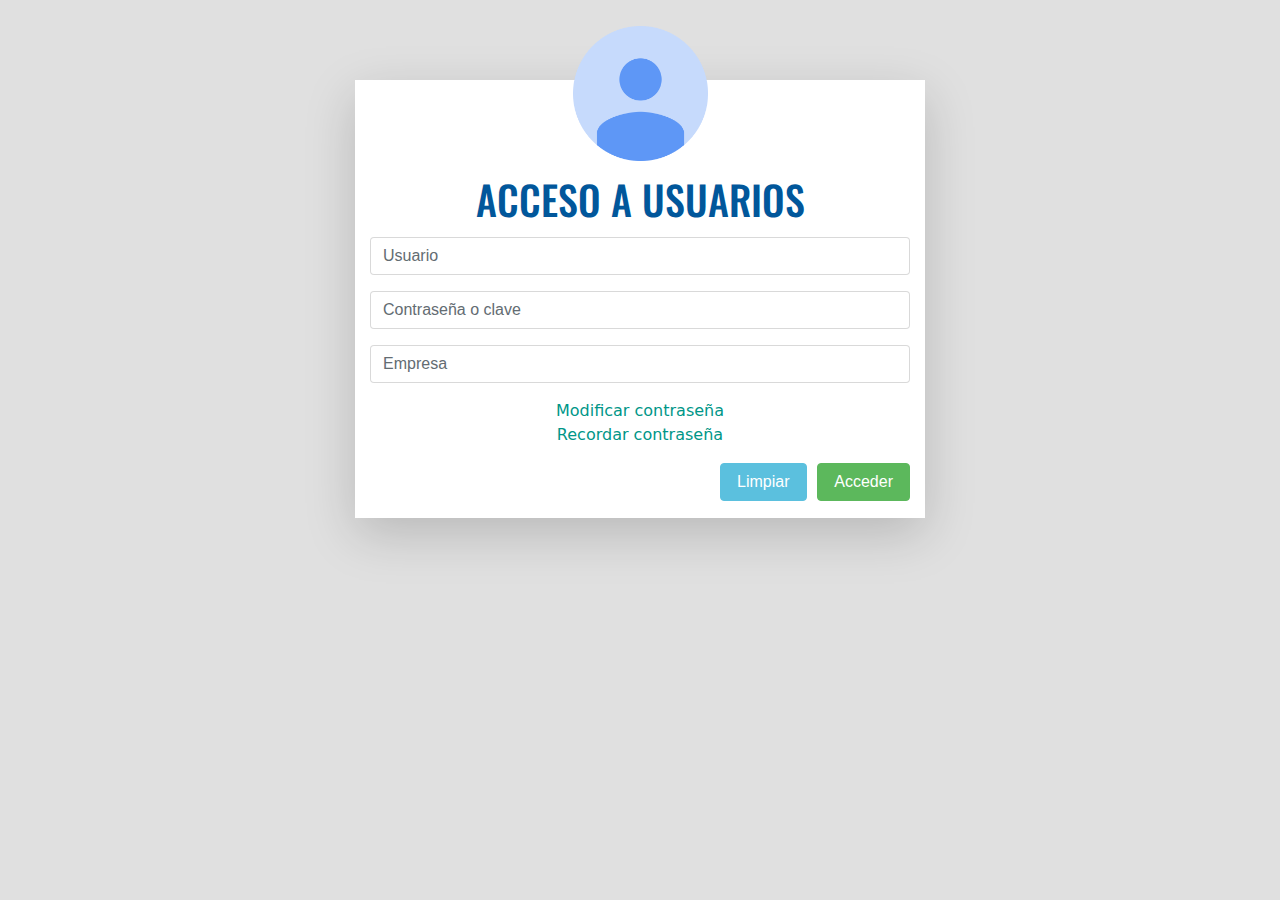
==== luz13/login.html @ e7cb2e85 "Página de inicio de sesión" ====
<!DOCTYPE html>
<html lang="en">
  <head>
    <meta charset="UTF-8">
    <meta name="viewport" content="width=device-width, initial-scale=1.0">
    <meta http-equiv="X-UA-Compatible" content="ie=edge">
    <link rel="Shortcut Icon" type="image/x-icon" href="imgs/logas.png" />
    <title>Inicio de sesión</title>
    <link rel="stylesheet" href="css/bootstrap.min.css">
    <link rel="stylesheet" href="https://use.fontawesome.com/releases/v5.0.13/css/all.css" integrity="sha384-DNOHZ68U8hZfKXOrtjWvjxusGo9WQnrNx2sqG0tfsghAvtVlRW3tvkXWZh58N9jp" crossorigin="anonymous" />
    <link href="https://fonts.googleapis.com/css?family=Francois+One|Lato|Oswald" rel="stylesheet">
    <link href="https://fonts.googleapis.com/css?family=Francois+One|Lato|Oswald" rel="stylesheet">
    <link rel="stylesheet" href="login.css" />
  </head>
  <body>

    <!-- Contenedor principal  -->
    <div class="container">
      <div class="row">

        <div id="container_form" class="col-sm-12 col-md-6 offset-md-3">
          <img src="imgs/login_user.png" alt="Logo user login" />
          <!-- Título del formulario -->
          <h1>Acceso a usuarios</h1>

          <!-- Formulario inicio de sesión -->
          <form id="formLogin" action="#">
            <!-- Nombre de usuario -->
            <div class="form-group">
              <input class="form-control" id="UID" type="text" size="30" name="UID" placeholder="Usuario" required />
            </div>
            <!-- Contraseña -->
            <div class="form-group">
              <input class="form-control" id="PWD" type="password" size="30" name="PWD" placeholder="Contraseña o clave" required />
            </div>
            <!-- Contraseña -->
            <div class="form-group">
              <input class="form-control" id="EMP" type="text" size="30" name="EMP" placeholder="Empresa" required />
            </div>

            <a href="#!">Modificar contraseña</a>
            <a href="#!">Recordar contraseña</a>
            
            <button id="btnSubmit" type="button" class="btn btn-success">
              <i class="fas fa-sign-in-alt"></i>
              Acceder
            </button>
            <button id="btnLimpiar" type="button" class="btn btn-info">
              <i class="fas fa-eraser"></i>
              Limpiar
            </button>
            
          </form>

        </div>

      </div>
    </div>

  </body>
</html>
---- luz13/login.css ----
body {
  background-color: #e0e0e0;
}
#container_form {
  background-color: #fff;
  box-shadow: 0 1rem 3rem rgba(0,0,0,.175) !important;
  margin-top: 7%;
}
img {
  margin-left: 37.5%;
  margin-top: -10%;
  width: 25%;
}
h1 {
  color: #01579b;
  font-family: 'Oswald', sans-serif;
  margin-top: 3%;
  text-align: center;
  text-transform: uppercase;
}
form {
  margin-top: 3%;
}
::placeholder, ::-moz-placeholder {
  color: #01579b !important;
  opacity: 0.7 !important;
}
a {
  color: #009688;
  display: block;
  text-align: center;
  width: 100%;
}
button {
  float: right;
  margin-top: 3%;
  margin-bottom: 3%;
}
#btnSubmit {
  margin-left: 2%;
}
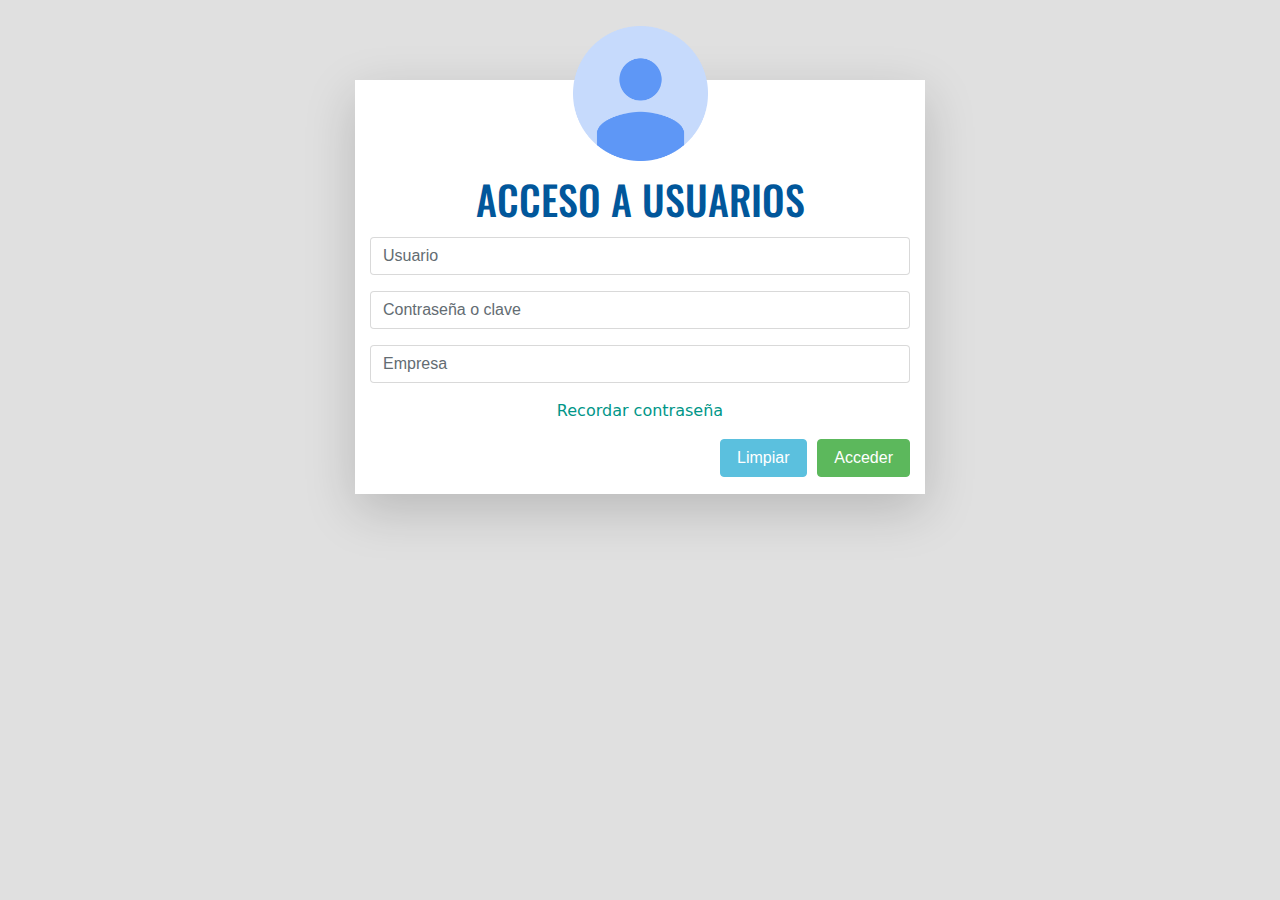
==== commit cf32370a: "Se modificaron algunos enlaces en el formulario" ====
--- a/luz13/login.html
+++ b/luz13/login.html
@@ -38,7 +38,6 @@
               <input class="form-control" id="EMP" type="text" size="30" name="EMP" placeholder="Empresa" required />
             </div>
 
-            <a href="#!">Modificar contraseña</a>
             <a href="#!">Recordar contraseña</a>
             
             <button id="btnSubmit" type="button" class="btn btn-success">
